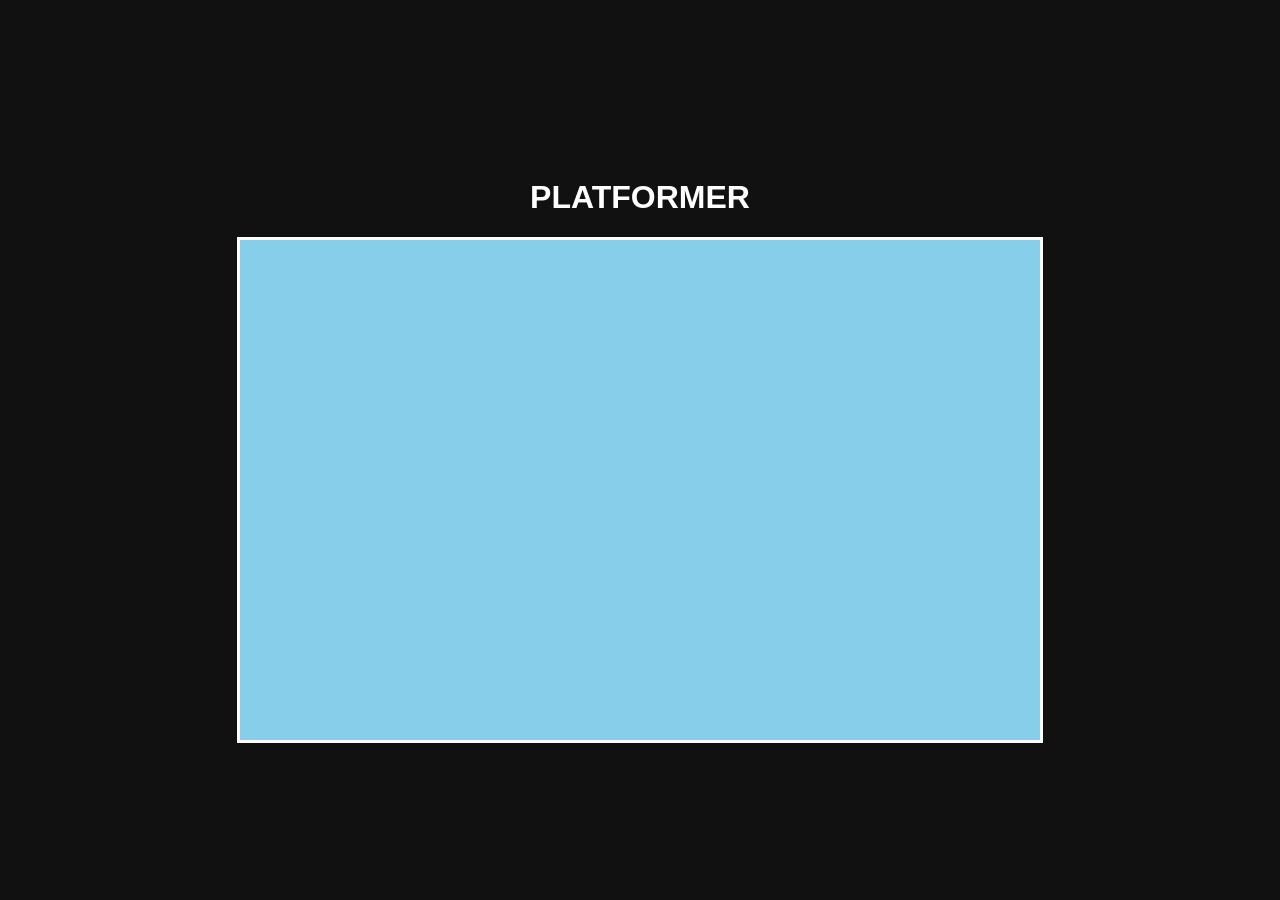
==== index.html @ 0b914ef7 "ncnccnnc" ====
<!DOCTYPE html>
<html lang="en">
<head>
    <meta charset="UTF-8">
    <link rel="stylesheet" href="style.css" />
    <title>Platformer</title>
</head>

<body>
    <h1>PLATFORMER</h1>

    <canvas id="game"></canvas>
    
</body>
<script src="script.js"></script>
</html>
---- style.css ----
body {
    margin: 0;
    background: #111;
    display: flex;
    flex-direction: column;
    align-items: center;
    justify-content: center;
    height: 100vh;
    color: white;
    font-family: poppins, sans-serif;
}

canvas {
    background: #87ceeb;
    border: 3px solid white;
}
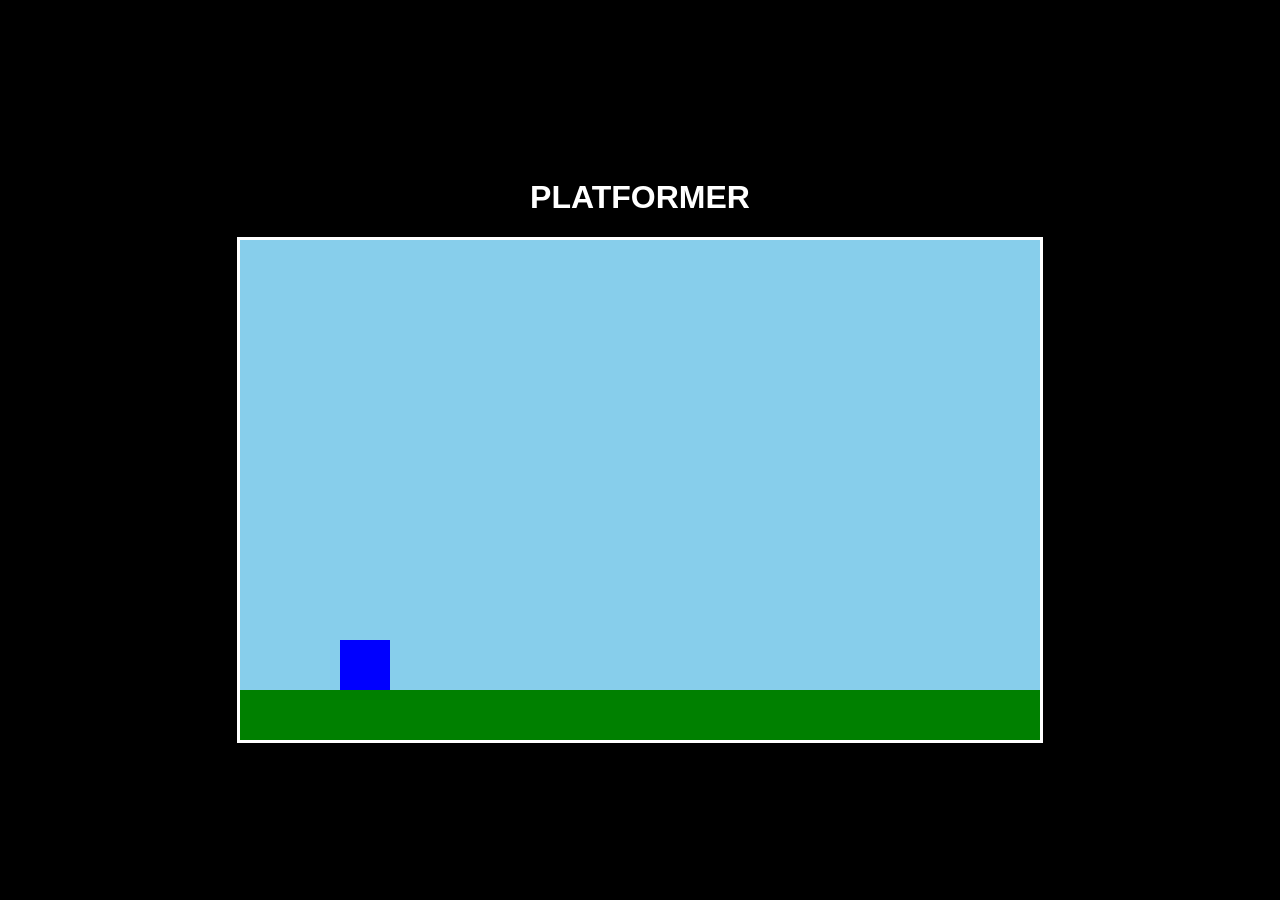
==== commit fbbc191a: "0.1.md Done" ====
--- a/index.html
+++ b/index.html
@@ -1,16 +1,14 @@
 <!DOCTYPE html>
 <html lang="en">
 <head>
-    <meta charset="UTF-8">
-    <link rel="stylesheet" href="style.css" />
+    <meta charset="UTF-8" />
     <title>Platformer</title>
+    <link rel="stylesheet" href ="style.css" />
 </head>
-
 <body>
     <h1>PLATFORMER</h1>
-
     <canvas id="game"></canvas>
-    
 </body>
 <script src="script.js"></script>
+
 </html>
--- a/style.css
+++ b/style.css
@@ -1,6 +1,6 @@
 body {
     margin: 0;
-    background: #111;
+    background: black;
     display: flex;
     flex-direction: column;
     align-items: center;
@@ -11,6 +11,6 @@
 }
 
 canvas {
-    background: #87ceeb;
+    background: skyblue;
     border: 3px solid white;
 }
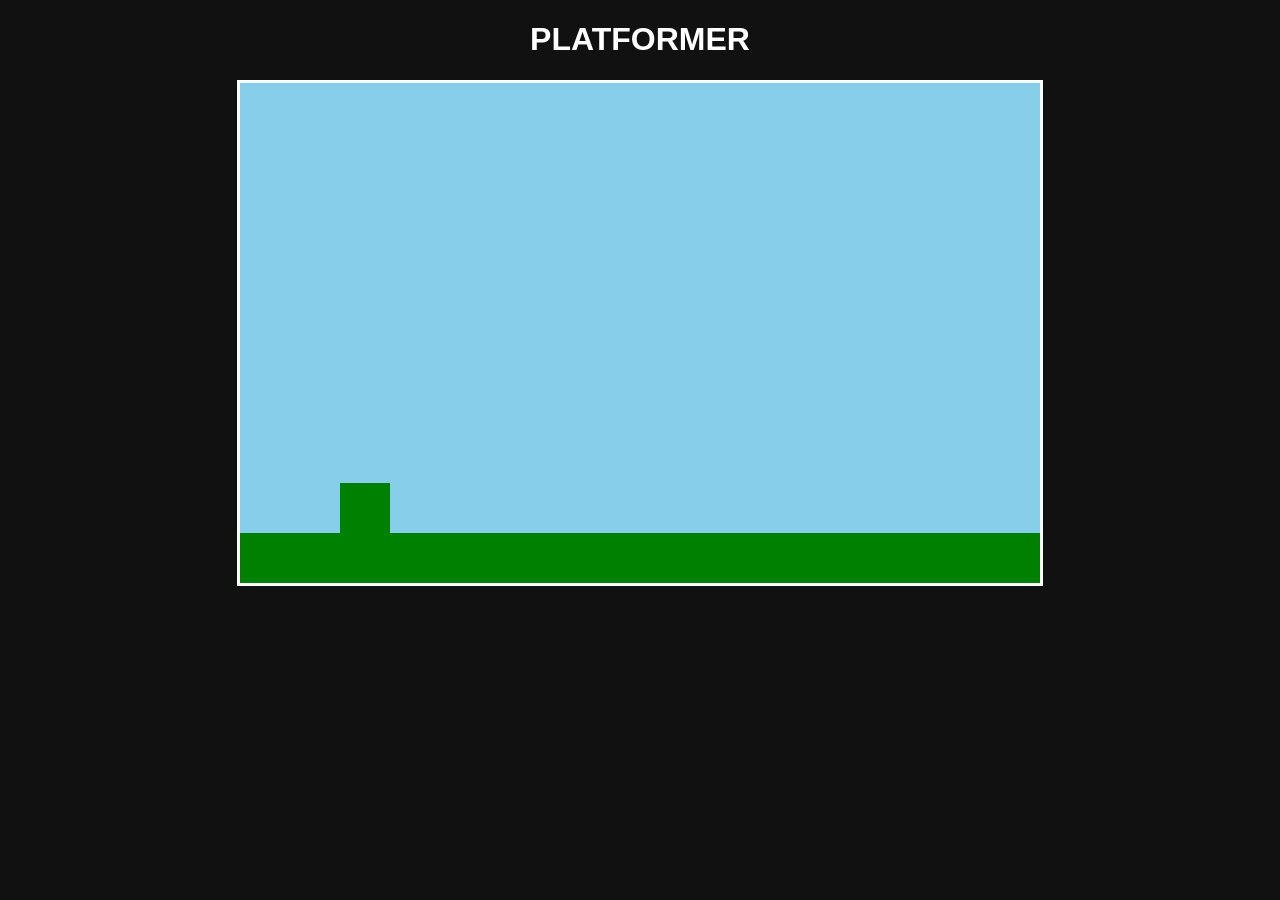
==== commit 1faf811b: "got from steps 1-9" ====
--- a/index.html
+++ b/index.html
@@ -1,14 +1,21 @@
 <!DOCTYPE html>
-<html lang="en">
-<head>
-    <meta charset="UTF-8" />
-    <title>Platformer</title>
-    <link rel="stylesheet" href ="style.css" />
+<html lang="en"> 
+    <head>
+        <meta charset="UTF-8" />
+        <!-- title for the browser tab -->
+        <title>Platformer</title>
+        <!-- link your styleshet --->
+        <link rel="stylesheet"
+    href="style.css" />
 </head>
-<body>
+
+<body> 
+    <!-- on screen title -->
     <h1>PLATFORMER</h1>
-    <canvas id="game"></canvas>
-</body>
+<!-- this where our game willl be stored -->
+ <canvas id="game"></canvas>
+ </body>
+
+ <!-- link your script file -->
 <script src="script.js"></script>
-
-</html>+</html>
--- a/style.css
+++ b/style.css
@@ -1,16 +1,17 @@
 body {
     margin: 0;
-    background: black;
+    background: #111;
     display: flex;
     flex-direction: column;
     align-items: center;
     justify-content: center;
-    height: 100vh;
+    height: 100vhv;
     color: white;
     font-family: poppins, sans-serif;
 }
 
 canvas {
-    background: skyblue;
+    background: #87ceeb;
     border: 3px solid white;
-}+}
+
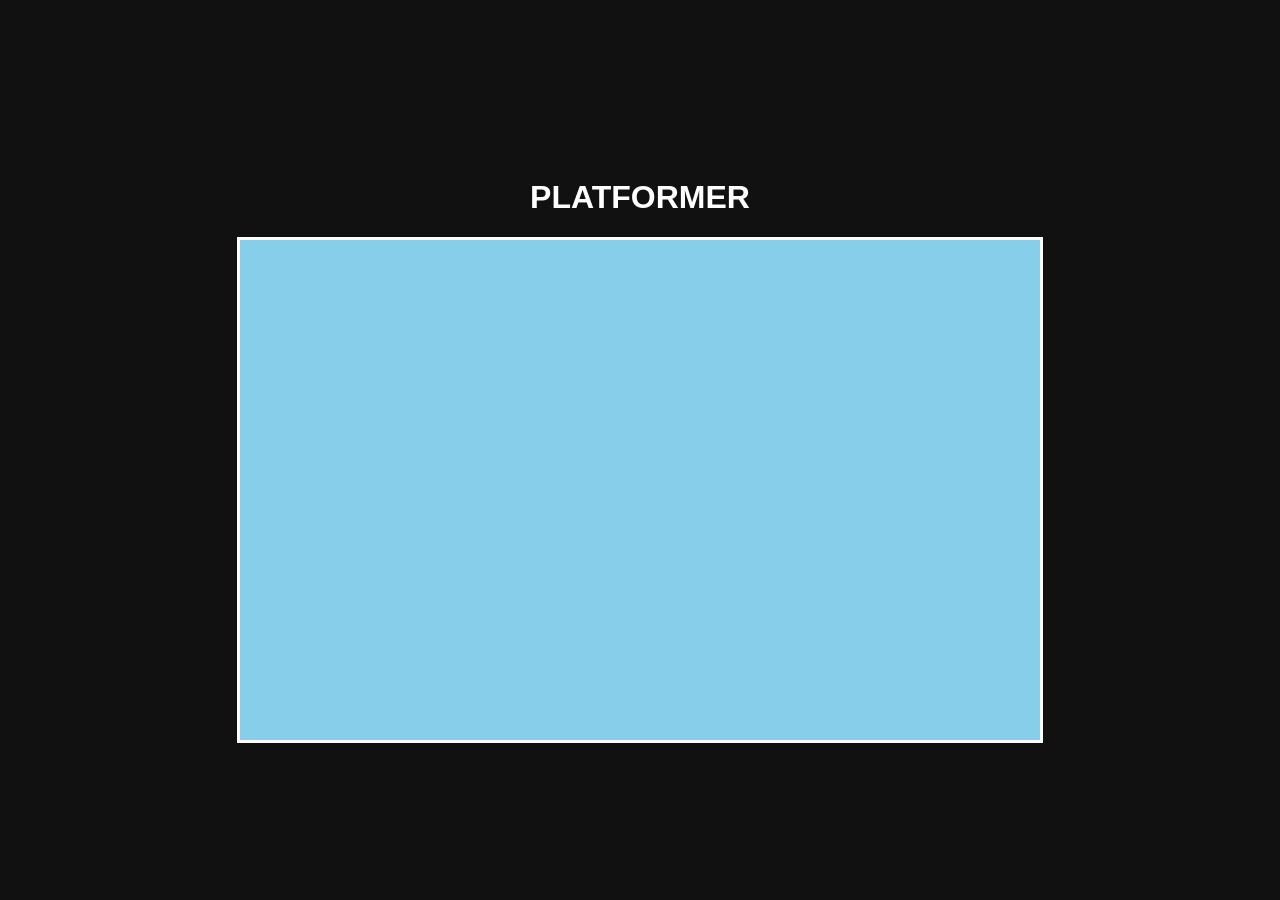
==== commit 8dfa04c7: "Making a Platformer" ====
--- a/index.html
+++ b/index.html
@@ -1,21 +1,20 @@
 <!DOCTYPE html>
-<html lang="en"> 
-    <head>
-        <meta charset="UTF-8" />
-        <!-- title for the browser tab -->
-        <title>Platformer</title>
-        <!-- link your styleshet --->
-        <link rel="stylesheet"
-    href="style.css" />
-</head>
+<html lang="en">
+<head>
+    <meta charset="UTF-8"  />
 
-<body> 
-    <!-- on screen title -->
-    <h1>PLATFORMER</h1>
-<!-- this where our game willl be stored -->
- <canvas id="game"></canvas>
- </body>
+    <title>Platformer</title>
 
- <!-- link your script file -->
+    <link rel="stylesheet" href="style.css" />
+    </head>
+
+
+    <body>
+    
+        <h1>PLATFORMER</h1>
+
+        <canvas id="game"></canvas>
+    </body>
+
 <script src="script.js"></script>
-</html>
+</html>
--- a/style.css
+++ b/style.css
@@ -1,14 +1,15 @@
-body {
+body  {
     margin: 0;
-    background: #111;
+    background:#111;
     display: flex;
     flex-direction: column;
     align-items: center;
     justify-content: center;
-    height: 100vhv;
+    height: 100vh;
     color: white;
-    font-family: poppins, sans-serif;
+font-family: poppins, sans-serif;
 }
+
 
 canvas {
     background: #87ceeb;
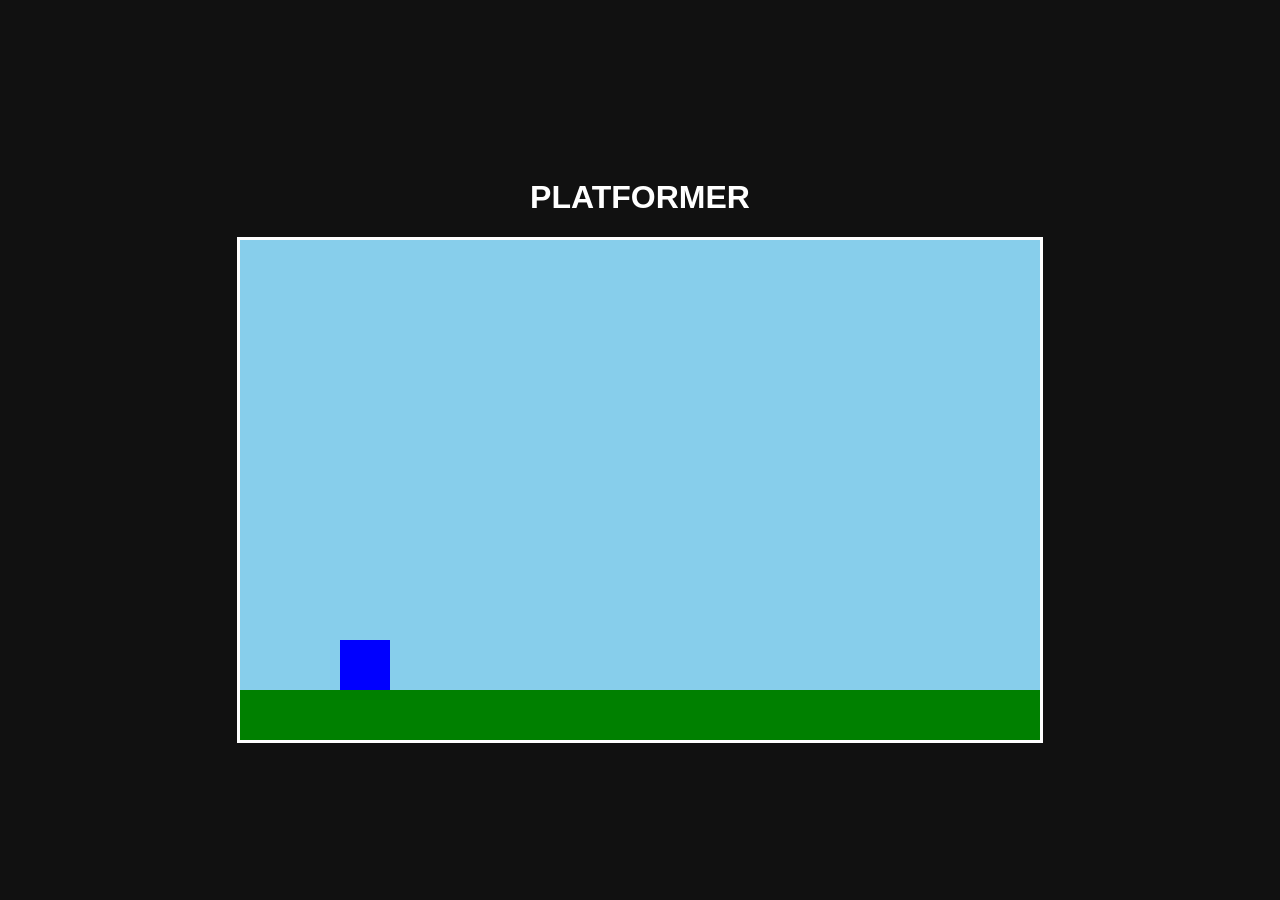
==== commit 28d3f046: "part one" ====
--- a/index.html
+++ b/index.html
@@ -1,20 +1,20 @@
 <!DOCTYPE html>
 <html lang="en">
 <head>
-    <meta charset="UTF-8"  />
+  <meta charset="UTF-8" />
+  <!-- title for the browser tab -->
+  <title>Platformer</title>
+  <!-- link your styleshet -->
+  <link rel="stylesheet" href="style.css" />
+</head>
 
-    <title>Platformer</title>
+<body>
+   <!-- on screen title -->
+  <h1>PLATFORMER</h1>
+  <!-- this where our game will be stored -->
+  <canvas id="game"></canvas>
+</body>
 
-    <link rel="stylesheet" href="style.css" />
-    </head>
-
-
-    <body>
-    
-        <h1>PLATFORMER</h1>
-
-        <canvas id="game"></canvas>
-    </body>
-
+<!-- link your script file -->
 <script src="script.js"></script>
 </html>
--- a/style.css
+++ b/style.css
@@ -1,18 +1,16 @@
-body  {
-    margin: 0;
-    background:#111;
-    display: flex;
-    flex-direction: column;
-    align-items: center;
-    justify-content: center;
-    height: 100vh;
-    color: white;
-font-family: poppins, sans-serif;
+body {
+  margin: 0;
+  background: #111;
+  display: flex;
+  flex-direction: column;
+  align-items: center;
+  justify-content: center;
+  height: 100vh;
+  color: white;
+  font-family: poppins, sans-serif;
 }
 
-
 canvas {
-    background: #87ceeb;
-    border: 3px solid white;
-}
-
+  background: #87ceeb;
+  border: 3px solid white;
+}
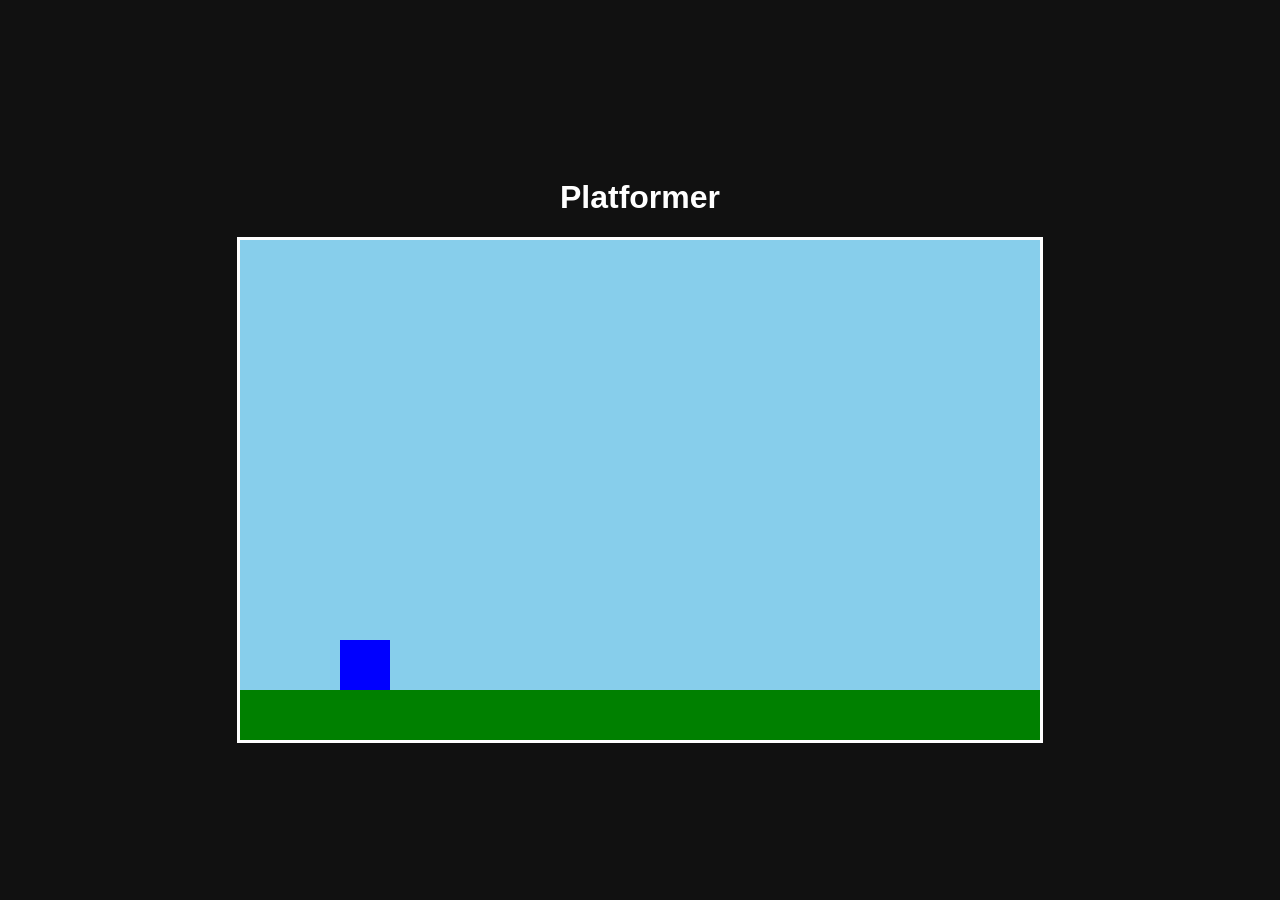
==== commit e0cbc65e: "01" ====
--- a/index.html
+++ b/index.html
@@ -1,20 +1,15 @@
 <!DOCTYPE html>
 <html lang="en">
 <head>
-  <meta charset="UTF-8" />
-  <!-- title for the browser tab -->
+  <meta charset="UTF-8">
   <title>Platformer</title>
-  <!-- link your styleshet -->
-  <link rel="stylesheet" href="style.css" />
+  <link rel="stylesheet" href="style.css">
 </head>
 
 <body>
-   <!-- on screen title -->
-  <h1>PLATFORMER</h1>
-  <!-- this where our game will be stored -->
+  <h1>Platformer</h1>
   <canvas id="game"></canvas>
+  
 </body>
-
-<!-- link your script file -->
 <script src="script.js"></script>
 </html>
--- a/style.css
+++ b/style.css
@@ -1,16 +1,16 @@
-body {
+body{
   margin: 0;
-  background: #111;
+  background-color:#111;
   display: flex;
+  justify-content: center;
+  align-items: center;
   flex-direction: column;
-  align-items: center;
-  justify-content: center;
   height: 100vh;
-  color: white;
+  color: #fff;
   font-family: poppins, sans-serif;
 }
 
-canvas {
-  background: #87ceeb;
-  border: 3px solid white;
+canvas{
+  background-color: #87ceeb;
+  border: 3px solid #fff;
 }
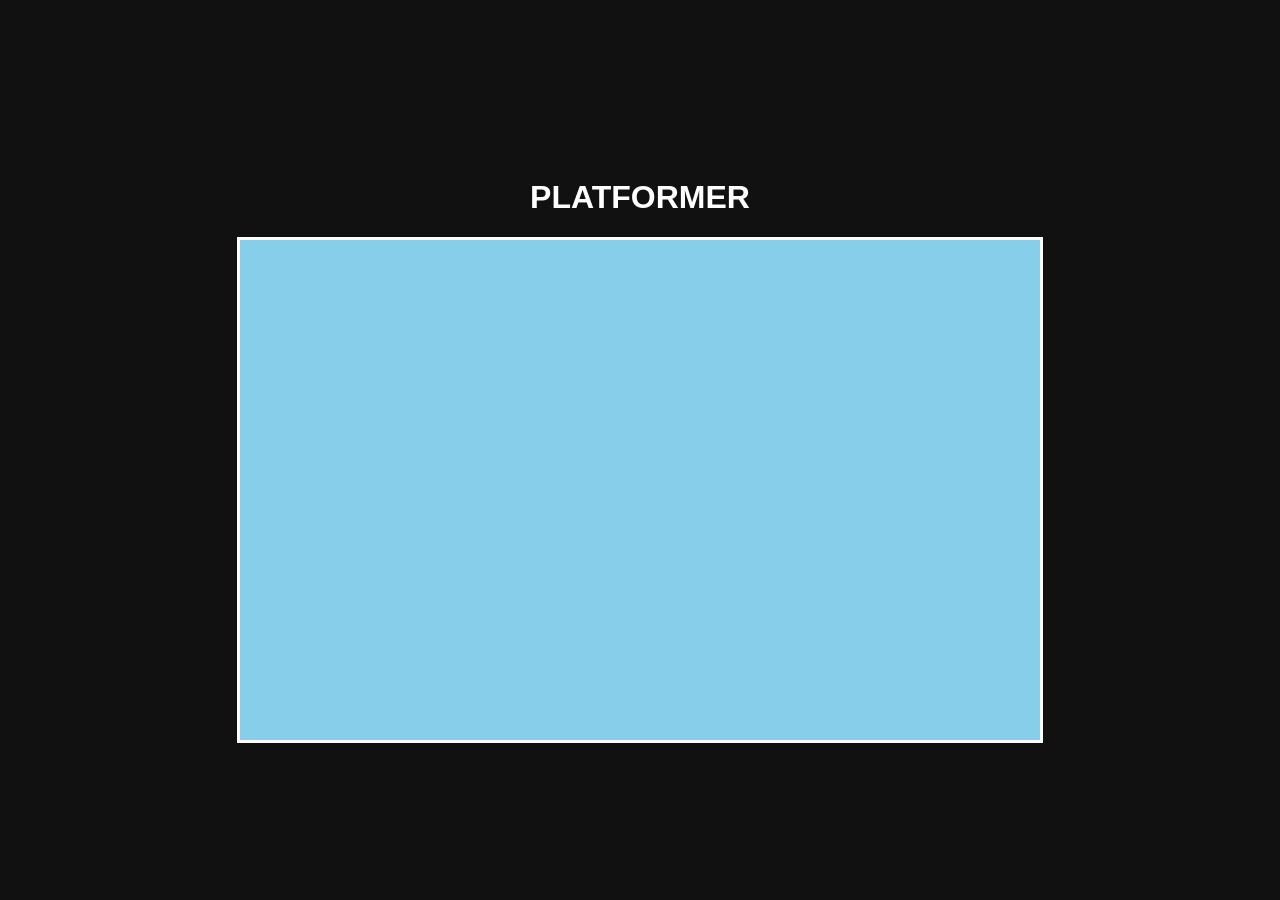
==== commit 74d5f9cf: "Add initial HTML, CSS, and JavaScript files for platformer game" ====
--- a/index.html
+++ b/index.html
@@ -1,15 +1,15 @@
 <!DOCTYPE html>
 <html lang="en">
 <head>
-  <meta charset="UTF-8">
-  <title>Platformer</title>
-  <link rel="stylesheet" href="style.css">
+    <meta charset="UTF-8">
+    <meta name="viewport" content="width=device-width, initial-scale=1.0">
+    <title>Platformer</title>
+    <link rel="stylesheet" href="style.css">
 </head>
+<body>
+    <h1>PLATFORMER</h1>
+    <canvas id="game"></canvas>
+</body>
 
-<body>
-  <h1>Platformer</h1>
-  <canvas id="game"></canvas>
-  
-</body>
 <script src="script.js"></script>
 </html>
--- a/style.css
+++ b/style.css
@@ -1,16 +1,16 @@
-body{
-  margin: 0;
-  background-color:#111;
-  display: flex;
-  justify-content: center;
-  align-items: center;
-  flex-direction: column;
-  height: 100vh;
-  color: #fff;
-  font-family: poppins, sans-serif;
+body {
+    margin: 0;
+    background: #111;
+    display: flex;
+    flex-direction: column;
+    align-items: center;
+    justify-content: center;
+    height: 100vh;
+    color: white;
+    font-family: poppins, sans-serif;
 }
 
-canvas{
-  background-color: #87ceeb;
-  border: 3px solid #fff;
+canvas {
+    background: #87ceeb;
+    border: 3px solid white;
 }
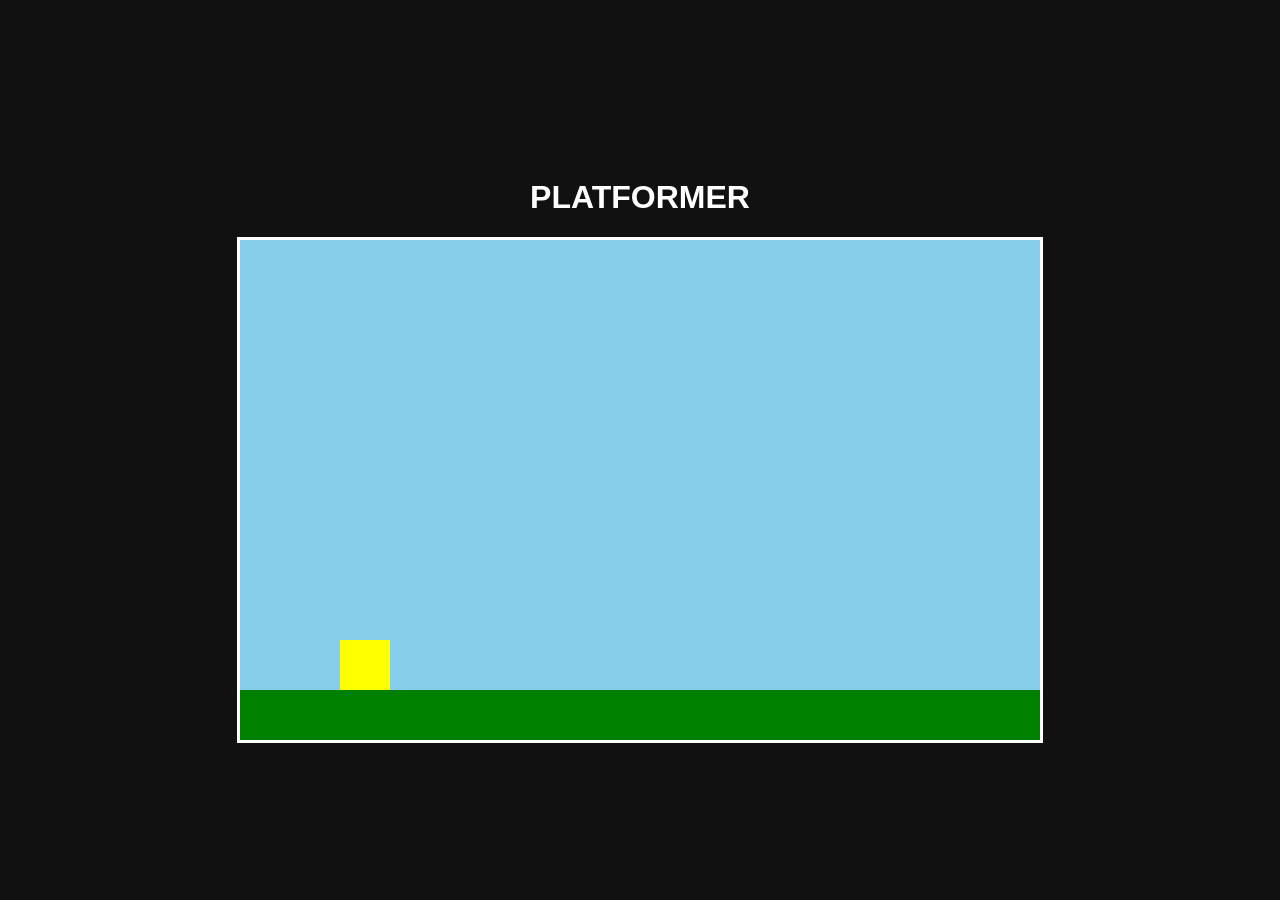
==== commit e1635539: "adding left and right movement" ====
--- a/index.html
+++ b/index.html
@@ -1,15 +1,20 @@
 <!DOCTYPE html>
 <html lang="en">
 <head>
-    <meta charset="UTF-8">
-    <meta name="viewport" content="width=device-width, initial-scale=1.0">
-    <title>Platformer</title>
-    <link rel="stylesheet" href="style.css">
+  <meta charset="UTF-8" />
+  <!-- title for the browser tab -->
+  <title>Platformer</title>
+  <!-- link your styleshet -->
+  <link rel="stylesheet" href="style.css" />
 </head>
+
 <body>
-    <h1>PLATFORMER</h1>
-    <canvas id="game"></canvas>
+   <!-- on screen title -->
+  <h1>PLATFORMER</h1>
+  <!-- this where our game will be stored -->
+  <canvas id="game"></canvas>
 </body>
 
+<!-- link your script file -->
 <script src="script.js"></script>
-</html>+</html>
--- a/style.css
+++ b/style.css
@@ -8,9 +8,10 @@
     height: 100vh;
     color: white;
     font-family: poppins, sans-serif;
-}
-
-canvas {
+  }
+  
+  canvas {
     background: #87ceeb;
     border: 3px solid white;
-}+  }
+  
